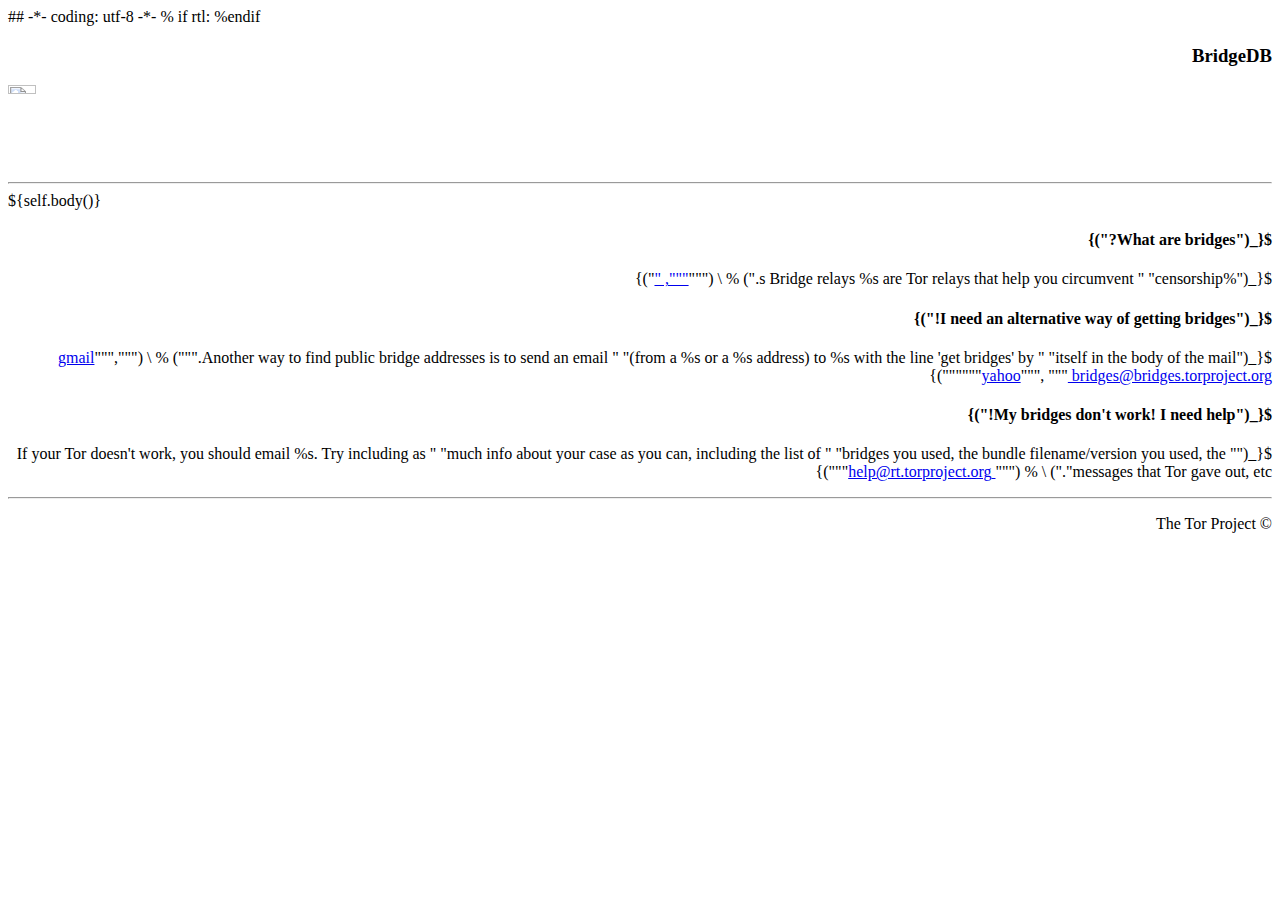
==== lib/bridgedb/templates/base.html @ a31c592e "Select language and language direction based on order in header" ====
﻿## -*- coding: utf-8 -*-
<!DOCTYPE html>
<html lang="en">
<head>
<meta charset="utf-8">
<title>BridgeDB &middot;</title>
<meta name="viewport" content="width=device-width, initial-scale=1.0">
<meta name="description" content="Bridge IP database">
<meta name="author" content="The Tor Project">

<!-- Le styles -->
<link href="/assets/bootstrap.min.css" rel="stylesheet">
<link href="/assets/custom.css" rel="stylesheet">

% if rtl:
<style>
span,p,h3,h4 {
    text-align: right;
    direction: rtl;
}

span {
    float: right;
}
</style>
%endif

</head>
<body>
<div class="container-narrow">

<div class="masthead">

  <ul class="nav nav-pills pull-right">
    <h3 class="muted">BridgeDB</h3>
  </ul>
  <img src="/assets/tor.svg" height="10%" width="15%"/>

</div>

<hr>

${self.body()}

<div class="faq">
  <div class="row-fluid marketing">

    <h4>${_("What are bridges?")}</h4>
    <p>${_("%s Bridge relays %s are Tor relays that help you circumvent "
           "censorship.") % \
           ("""<a href="https://www.torproject.org/docs/bridges">""", "</a>")}
    </p>

    <h4>${_("I need an alternative way of getting bridges!")}</h4>
    <p>${_("Another way to find public bridge addresses is to send an email "
           "(from a %s or a %s address) to %s with the line 'get bridges' by "
           "itself in the body of the mail.""") % \
            ("""<a href="https://mail.google.com/">gmail</a>""",
             """<a href="https://mail.yahoo.com/">yahoo</a>""",
             """<a href="mailto:bridges@bridges.torproject.org">
             bridges@bridges.torproject.org</a>""")}</p>

    <h4>${_("My bridges don't work! I need help!")}</h4>
    <p>${_("If your Tor doesn't work, you should email %s. Try including as "
           "much info about your case as you can, including the list of "
           "bridges you used, the bundle filename/version you used, the "
           "messages that Tor gave out, etc.") \
                % ("""<a href="mailto:help@rt.torproject.org">
                   help@rt.torproject.org</a>""")}</p>
  </div>
</div>
<hr>

<div class="footer">
  <p>&copy; The Tor Project</p>
</div>

</div> <!-- /container -->
</body>
</html>
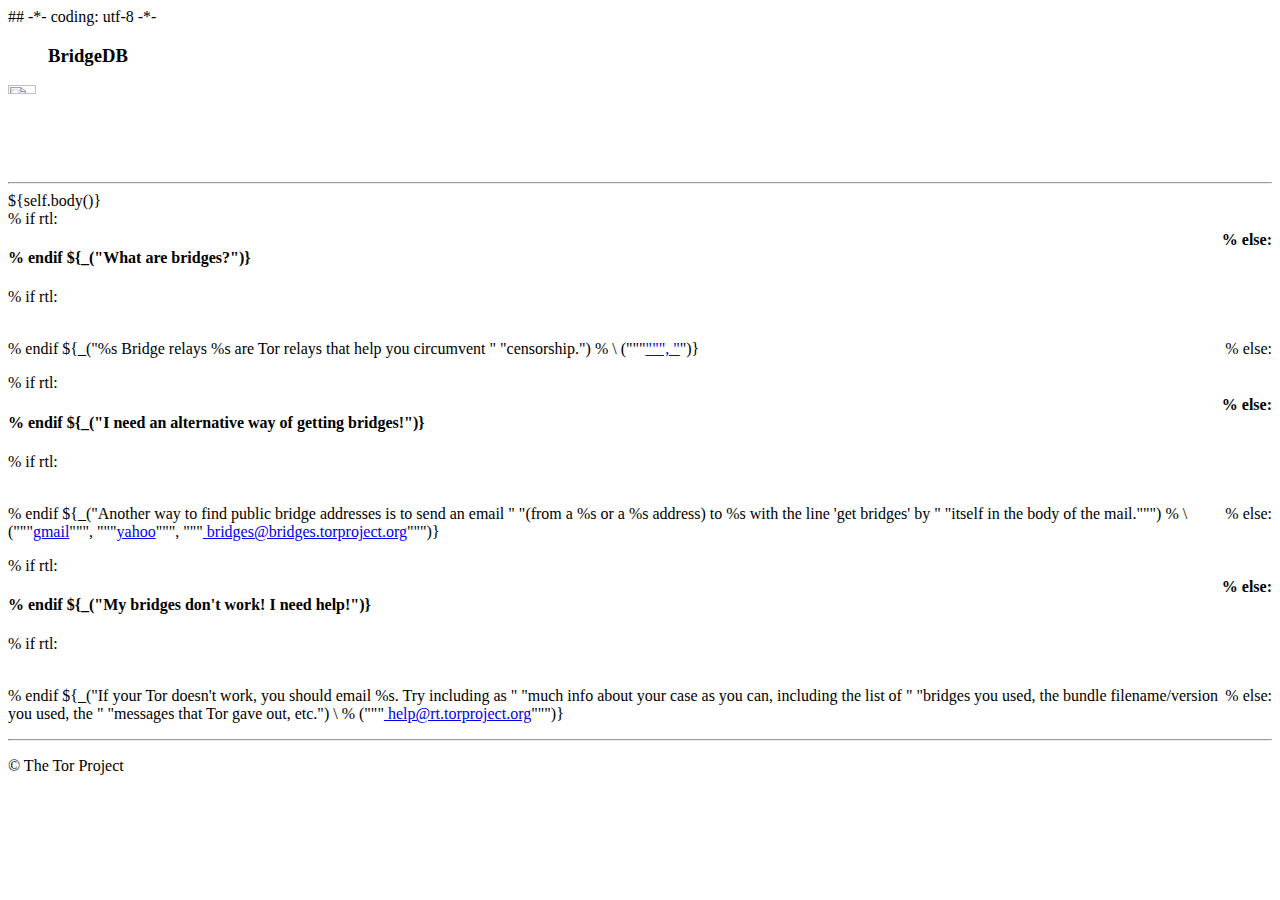
==== commit 4cbee44a: "Add templating conditionals for RTL styles" ====
--- a/lib/bridgedb/templates/base.html
+++ b/lib/bridgedb/templates/base.html
@@ -11,20 +11,6 @@
 <!-- Le styles -->
 <link href="/assets/bootstrap.min.css" rel="stylesheet">
 <link href="/assets/custom.css" rel="stylesheet">
-
-% if rtl:
-<style>
-span,p,h3,h4 {
-    text-align: right;
-    direction: rtl;
-}
-
-span {
-    float: right;
-}
-</style>
-%endif
-
 </head>
 <body>
 <div class="container-narrow">
@@ -45,14 +31,36 @@
 <div class="faq">
   <div class="row-fluid marketing">
 
-    <h4>${_("What are bridges?")}</h4>
-    <p>${_("%s Bridge relays %s are Tor relays that help you circumvent "
+% if rtl:
+    <h4 style="float: right;">
+% else:
+    <h4>
+% endif
+    ${_("What are bridges?")}</h4>
+% if rtl:
+    <br><br>
+    <p style="float: right;">
+% else:
+    <p>
+% endif
+    ${_("%s Bridge relays %s are Tor relays that help you circumvent "
            "censorship.") % \
            ("""<a href="https://www.torproject.org/docs/bridges">""", "</a>")}
     </p>
 
-    <h4>${_("I need an alternative way of getting bridges!")}</h4>
-    <p>${_("Another way to find public bridge addresses is to send an email "
+% if rtl:
+    <h4 style="float: right;">
+% else:
+    <h4>
+% endif
+    ${_("I need an alternative way of getting bridges!")}</h4>
+% if rtl:
+    <br><br>
+    <p style="float: right; text-align: right;">
+% else:
+    <p>
+% endif
+    ${_("Another way to find public bridge addresses is to send an email "
            "(from a %s or a %s address) to %s with the line 'get bridges' by "
            "itself in the body of the mail.""") % \
             ("""<a href="https://mail.google.com/">gmail</a>""",
@@ -60,8 +68,19 @@
              """<a href="mailto:bridges@bridges.torproject.org">
              bridges@bridges.torproject.org</a>""")}</p>
 
-    <h4>${_("My bridges don't work! I need help!")}</h4>
-    <p>${_("If your Tor doesn't work, you should email %s. Try including as "
+% if rtl:
+    <h4 style="float: right;">
+% else:
+    <h4>
+% endif
+    ${_("My bridges don't work! I need help!")}</h4>
+% if rtl:
+    <br><br>
+    <p style="float: right; text-align: right;">
+% else:
+    <p>
+% endif
+    ${_("If your Tor doesn't work, you should email %s. Try including as "
            "much info about your case as you can, including the list of "
            "bridges you used, the bundle filename/version you used, the "
            "messages that Tor gave out, etc.") \
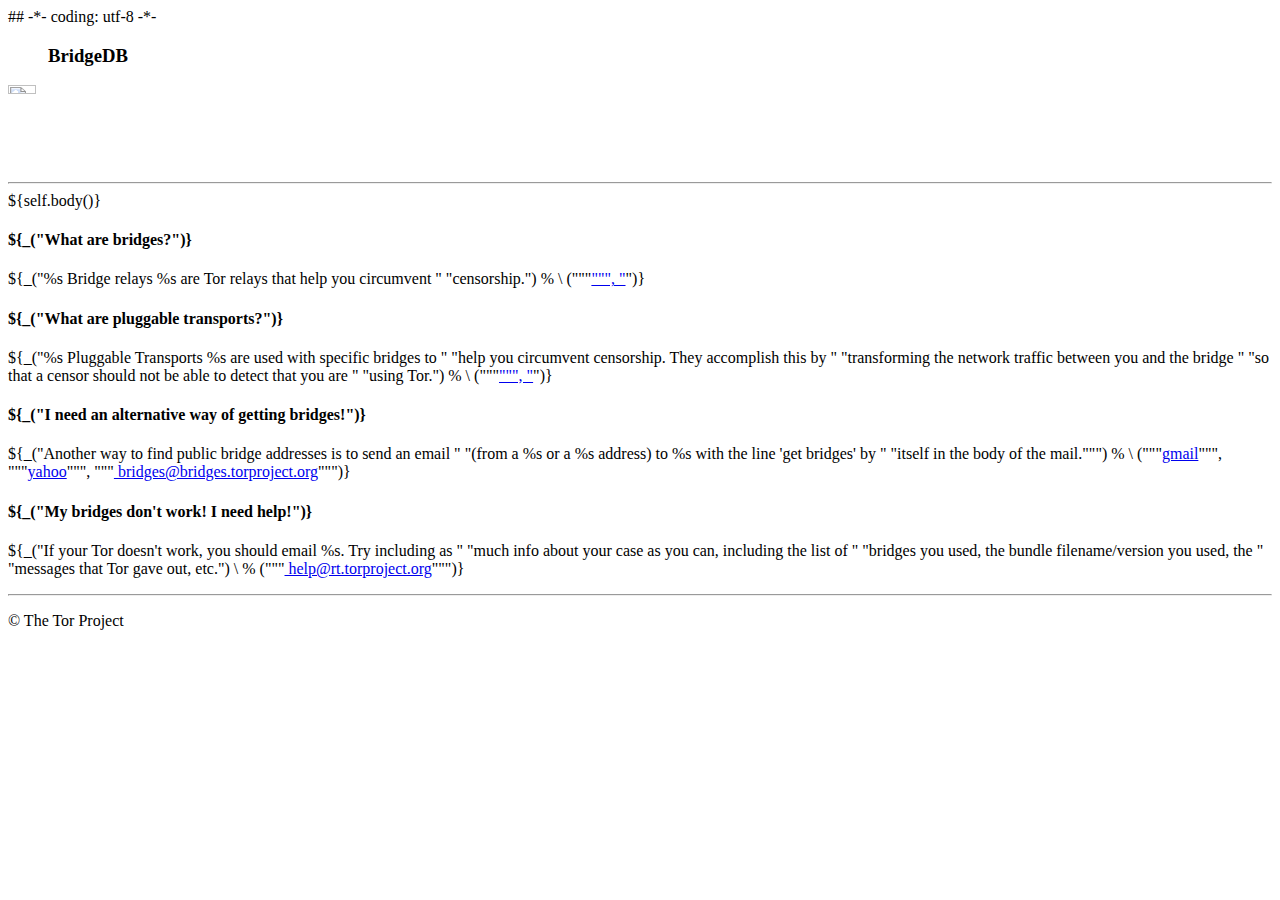
==== commit 571e76ad: "Add description of pluggable transports" ====
--- a/lib/bridgedb/templates/base.html
+++ b/lib/bridgedb/templates/base.html
@@ -31,36 +31,23 @@
 <div class="faq">
   <div class="row-fluid marketing">
 
-% if rtl:
-    <h4 style="float: right;">
-% else:
-    <h4>
-% endif
-    ${_("What are bridges?")}</h4>
-% if rtl:
-    <br><br>
-    <p style="float: right;">
-% else:
-    <p>
-% endif
-    ${_("%s Bridge relays %s are Tor relays that help you circumvent "
+    <h4>${_("What are bridges?")}</h4>
+    <p>${_("%s Bridge relays %s are Tor relays that help you circumvent "
            "censorship.") % \
            ("""<a href="https://www.torproject.org/docs/bridges">""", "</a>")}
     </p>
 
-% if rtl:
-    <h4 style="float: right;">
-% else:
-    <h4>
-% endif
-    ${_("I need an alternative way of getting bridges!")}</h4>
-% if rtl:
-    <br><br>
-    <p style="float: right; text-align: right;">
-% else:
-    <p>
-% endif
-    ${_("Another way to find public bridge addresses is to send an email "
+    <h4>${_("What are pluggable transports?")}</h4>
+    <p>${_("%s Pluggable Transports %s are used with specific bridges to "
+           "help you circumvent censorship. They accomplish this by "
+           "transforming the network traffic between you and the bridge "
+           "so that a censor should not be able to detect that you are "
+           "using Tor.") % \
+           ("""<a href="https://www.torproject.org/docs/pluggable-transports.html.en">""", "</a>")}
+    </p>
+
+    <h4>${_("I need an alternative way of getting bridges!")}</h4>
+    <p>${_("Another way to find public bridge addresses is to send an email "
            "(from a %s or a %s address) to %s with the line 'get bridges' by "
            "itself in the body of the mail.""") % \
             ("""<a href="https://mail.google.com/">gmail</a>""",
@@ -68,19 +55,8 @@
              """<a href="mailto:bridges@bridges.torproject.org">
              bridges@bridges.torproject.org</a>""")}</p>
 
-% if rtl:
-    <h4 style="float: right;">
-% else:
-    <h4>
-% endif
-    ${_("My bridges don't work! I need help!")}</h4>
-% if rtl:
-    <br><br>
-    <p style="float: right; text-align: right;">
-% else:
-    <p>
-% endif
-    ${_("If your Tor doesn't work, you should email %s. Try including as "
+    <h4>${_("My bridges don't work! I need help!")}</h4>
+    <p>${_("If your Tor doesn't work, you should email %s. Try including as "
            "much info about your case as you can, including the list of "
            "bridges you used, the bundle filename/version you used, the "
            "messages that Tor gave out, etc.") \
